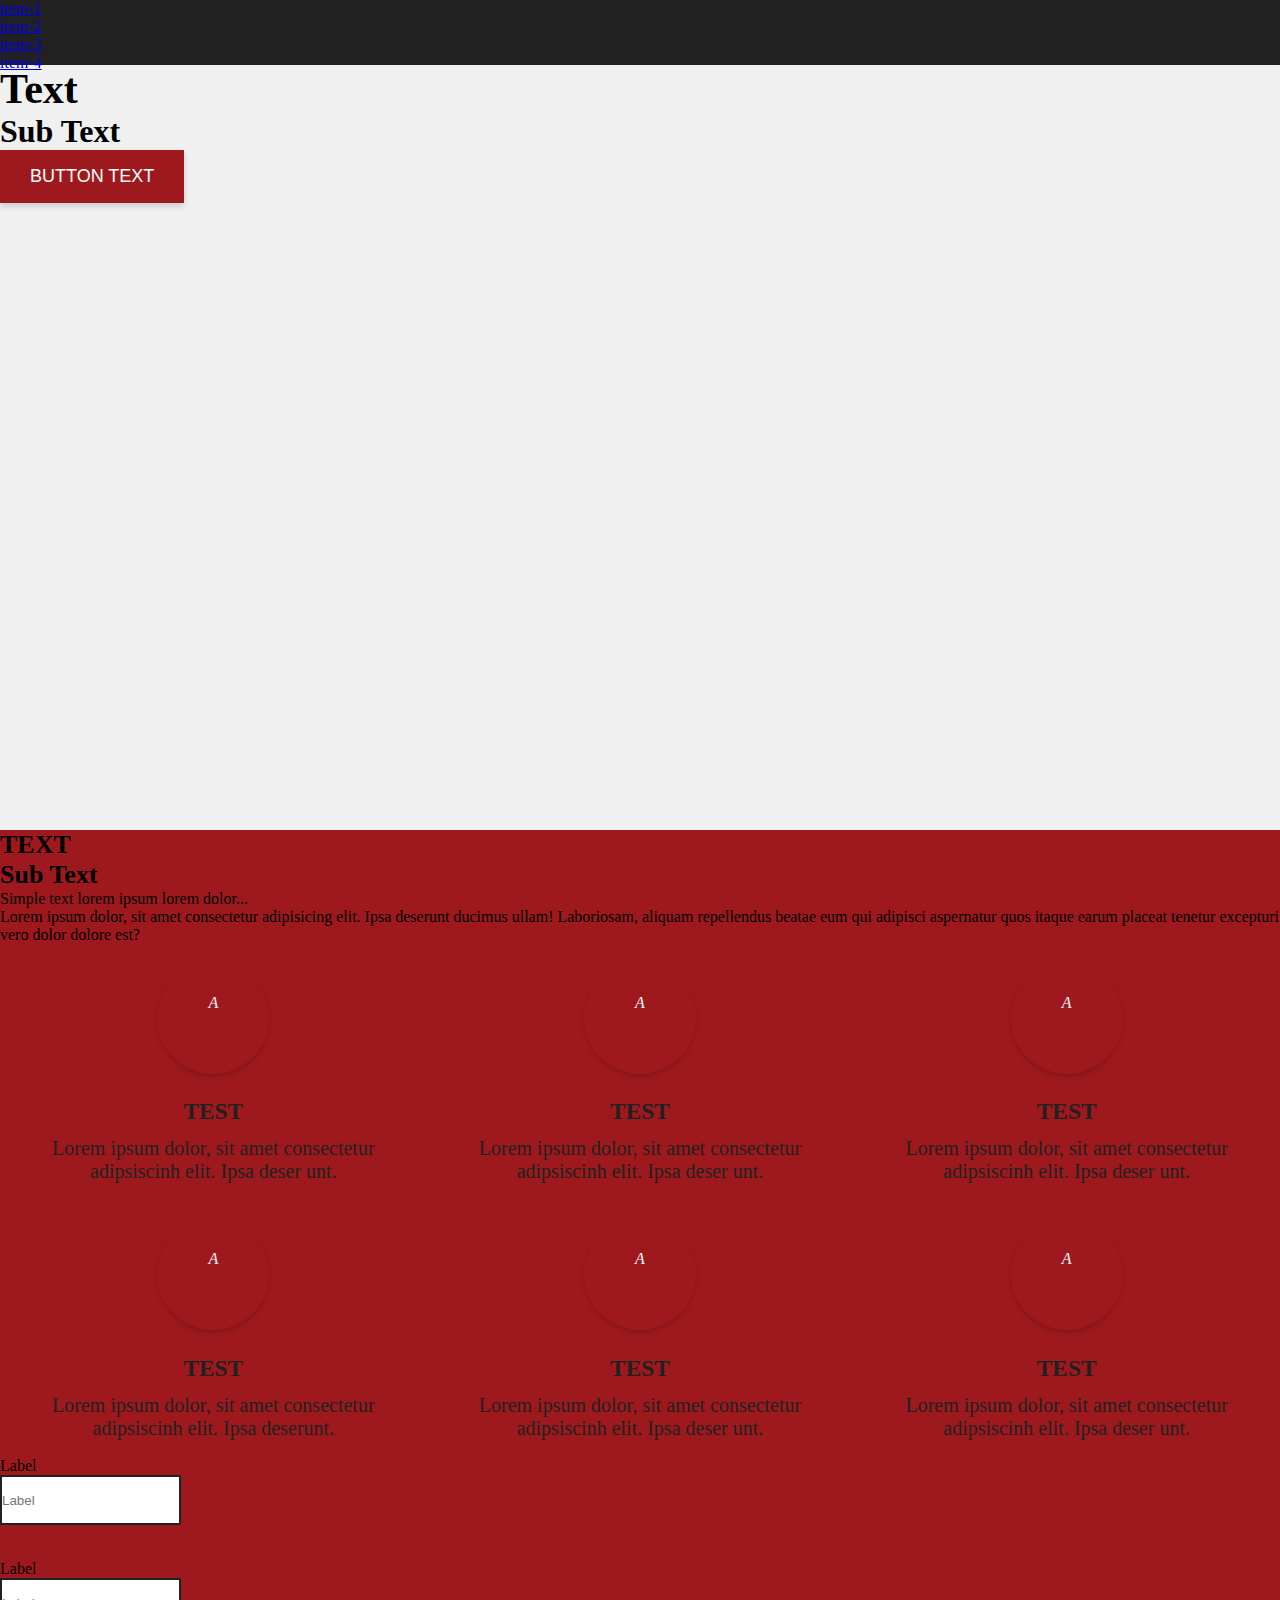
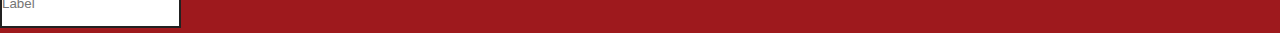
==== ui.component.html @ 78280530 "Rules for mobile." ====
<!DOCTYPE html>
<html lang="en">
  <head>
    <meta charset="UTF-8">
    <meta name="viewport" content="width=device-width, initial-scale=1" />
    <meta name="description" content="Somos um Escritório de Advogados Especialistas em Defesa Criminal, Direito Civil, Direito Empresarial entre outros em São Paulo. Areias de Carvalho e D'angelo" />
    <meta name="keywords" content="Advogados, Areias de Carvalho e D&prime;angelo, Escritório, Sociedade de advogados" />
    <meta name="robots" content="index, follow">
    <meta http-equiv="X-UA-Compatible" content="ie=edge">
    <link rel="stylesheet" href="./src/stylesheets/main.css">
    <title>Areias de Carvalho e D&prime;Angelo</title>
  </head>

  <body>
    <section class="nav">
      <div class="brand"></div>

      <nav>
        <ul>
          <li><a href="javascript:" title="item-1"> item-1 </a></li>
          <li><a href="javascript:" title="item-2"> item-2 </a></li>
          <li><a href="javascript:" title="item-3"> item-3 </a></li>
          <li><a href="javascript:" title="item-4"> item-4 </a></li>
        </ul>
      </nav>
    </section>
    
    <section class="above-scroll">
      <h1 class="txt-highlight"> Text </h1>
      <h2 class="txt-sub-highlight"> Sub Text </h2>
      
      <button class="btn">Button Text</button>
    </section>

    <main>
      <h1 class="txt-title"> Text </h1>
      <h2 class="txt-subtitle"> Sub Text </h2>
      
      <p> Simple text lorem ipsum lorem dolor... </p>
      <p>
        Lorem ipsum dolor, sit amet consectetur adipisicing elit. Ipsa deserunt
        ducimus ullam! Laboriosam, aliquam repellendus beatae eum qui adipisci
        aspernatur quos itaque earum placeat tenetur excepturi vero dolor dolore
        est?
      </p>

      <section class="occupation occupation-grid">
        <!-- Block 1 -->
        <div class="card">
          <i class="card-icon">A</i>
  
          <h3 class="card-title"> Test </h3>
  
          <p>
            Lorem ipsum dolor, sit amet consectetur adipsiscinh elit. Ipsa deser
            unt.
          </p>
        </div>

        <!-- Block 2 -->
        <div class="card">
          <i class="card-icon">A</i>
  
          <h3 class="card-title"> Test </h3>
  
          <p>
            Lorem ipsum dolor, sit amet consectetur adipsiscinh elit. Ipsa deser
            unt.
          </p>
        </div>

        <!-- Block 3 -->
        <div class="card">
          <i class="card-icon">A</i>
  
          <h3 class="card-title"> Test </h3>
  
          <p>
            Lorem ipsum dolor, sit amet consectetur adipsiscinh elit. Ipsa deser
            unt.
          </p>
        </div>
      </section>

      <section class="occupation occupation-grid">
        <!-- Block 1 -->
        <div class="card">
          <i class="card-icon">A</i>
  
          <h3 class="card-title"> Test </h3>
  
          <p>
            Lorem ipsum dolor, sit amet consectetur adipsiscinh elit. Ipsa deserunt.
          </p>
        </div>

        <!-- Block 2 -->
        <div class="card">
          <i class="card-icon">A</i>
  
          <h3 class="card-title"> Test </h3>
  
          <p>
            Lorem ipsum dolor, sit amet consectetur adipsiscinh elit. Ipsa deser
            unt.
          </p>
        </div>

        <!-- Block 3 -->
        <div class="card">
          <i class="card-icon">A</i>
  
          <h3 class="card-title"> Test </h3>
  
          <p>
            Lorem ipsum dolor, sit amet consectetur adipsiscinh elit. Ipsa deser
            unt.
          </p>
        </div>
      </section>

      <label for="input">
        Label
        <input type="text" id="input" placeholder="Label" />
      </label>

      <label for="input">
        Label
        <input type="text" id="input" placeholder="Label" />
      </label>

    </main>

    <script src="./src/js/main.js"></script>
  </body>
</html>
---- src/stylesheets/main.css ----
/* Basic reset */
* {
  box-sizing: border-box;
  list-style: none;
  border: 0;
  padding: 0;
  margin: 0;
}

/* Variables */
:root {
  --primary-color: #C0B283;
  --highlight-color: #9E191D;
  --dark-color: #212121;
  --variable-color: #F5F5F5;
}

/* Show tags */
nav, header, section, aside, main {
  display: block;
}

/* Standard */
body {
  font-size: 16px;
}

.txt-highlight {
  font-size: 2.625rem;
}

.txt-sub-highlight {
  font-size: 2rem;
}

.txt-title,
.txt-subtitle {
  font-size: 1.625rem;
}

.txt-title {
  text-transform: uppercase;
}

/* Components UI */
/* Button */
.btn {
  color: #FFF;
  box-shadow: 0 0.167em 0.333em rgba(0, 0, 0, 0.16);
  font-size: 1.125rem;
  text-transform: uppercase;
  padding: 0.889em 1.667em;
  background-color: var(--highlight-color);
}

/* Card */
.card {
  display: inline-block;
  font-size: 1.25rem;
  color: var(--dark-color, #212121);
  text-align: center;
  padding: 0.875em;
}

.card-icon {
  display: inline-block;
  color: #FFF;
  font-size: 1rem;
  height: 7em;width: 7em;
  padding: 2em;
  border-radius: 50%;
  box-shadow: 0 0.167em 0.333em rgba(0, 0, 0, 0.16);
  background-color: var(--highlight-color, #9E191D);
}

.card-title {
  text-transform: uppercase;
  margin-top: 1.045em;
  margin-bottom: 0.525em;
}

/* Form */
label,
input {
  display: block;
}

label {
  margin-bottom: 5px;
}

label + label {
  margin-top: 35px;
}

input {
  height: 45px;
  border: 2px solid var(--dark-color);
}

input:focus {
  border-color: var(--primary-color);
}

/* Nav */
nav {
  color: var(--primary-color, #FFF);
  height: 4.063rem;
  position: -webkit-sticky;
  position: sticky;
  top: 0px;
  background-color: var(--dark-color);
}

/* Structure of Layout */
.team,
.above-scroll {
  background-color: #F0F0F0;
}

.above-scroll {
  height: 85vh;
}

.occupation-grid {
  display: grid;
  grid-template-columns: 1fr 1fr 1fr;
}



/* Rules mobile */
@media (min-width: 1024px) {
  body {
    background-color: #9E191D;
  }

  input {
    height: 50px;
  }
}
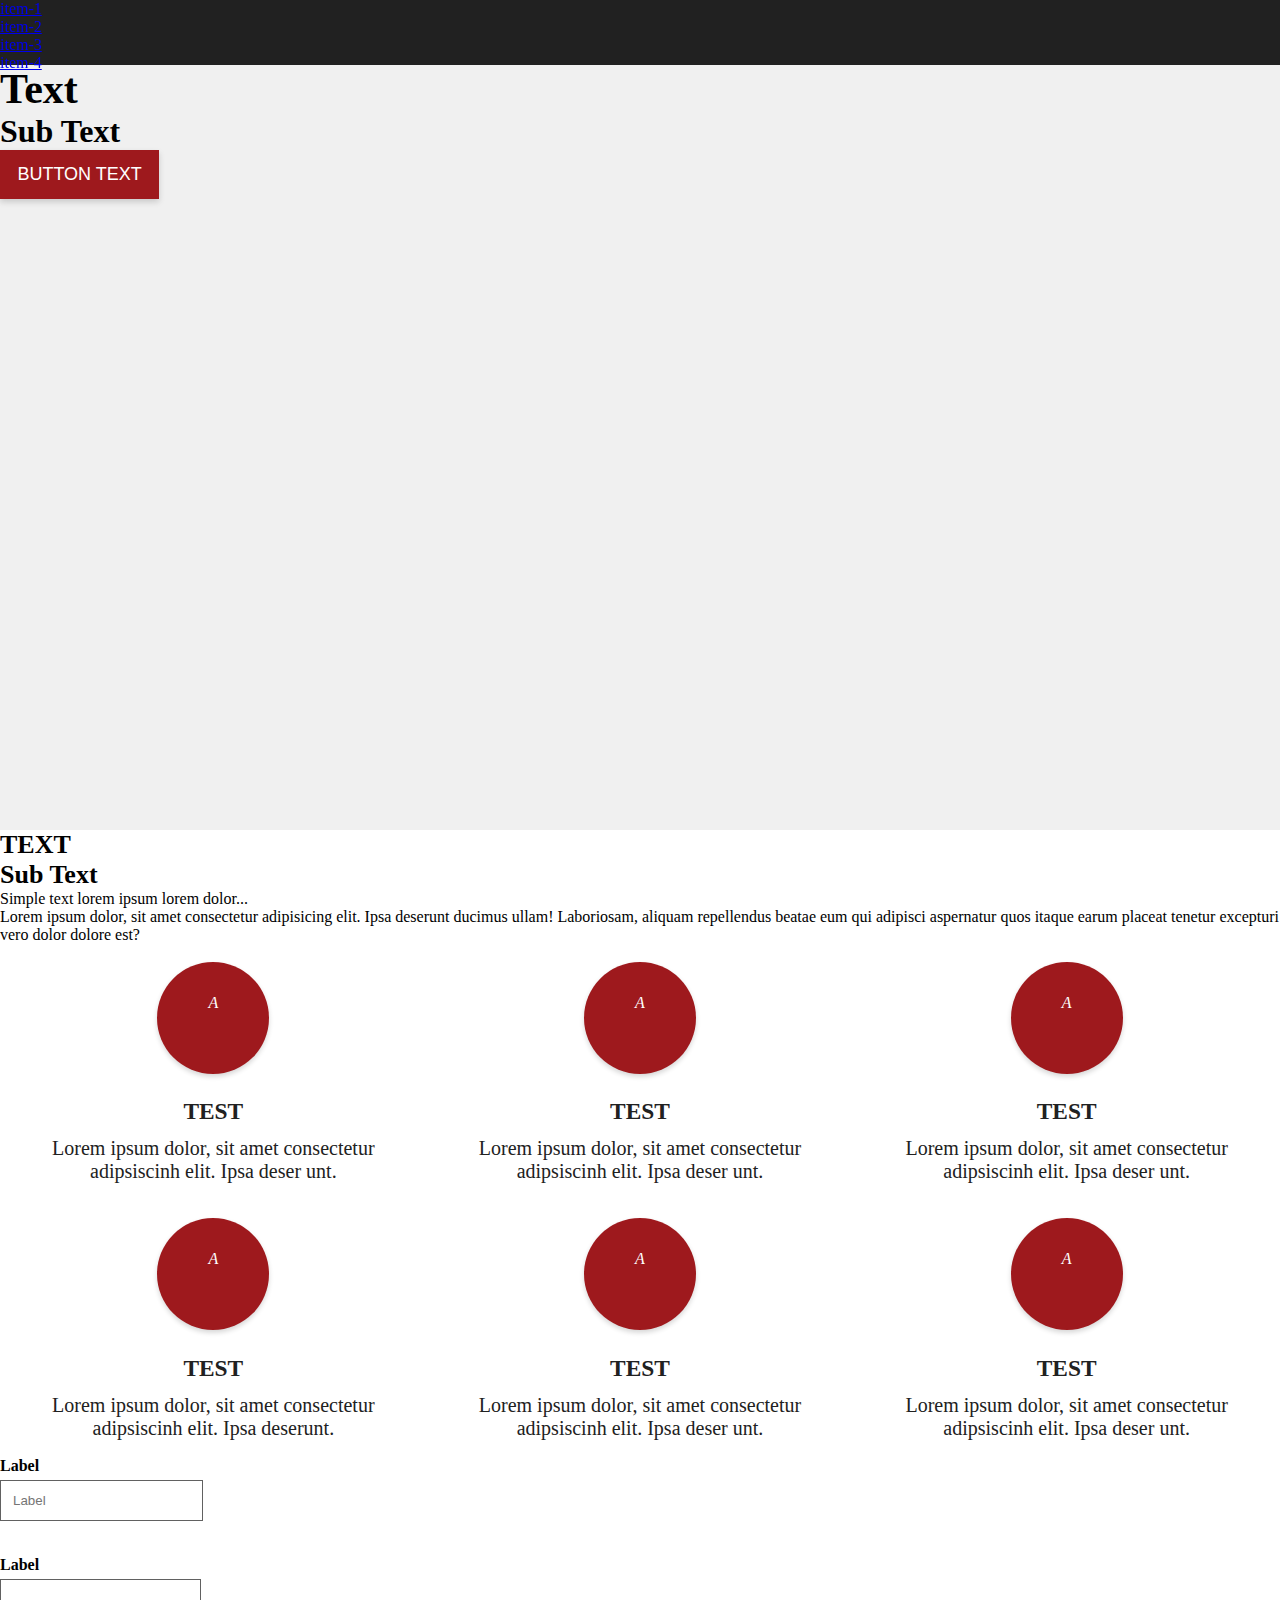
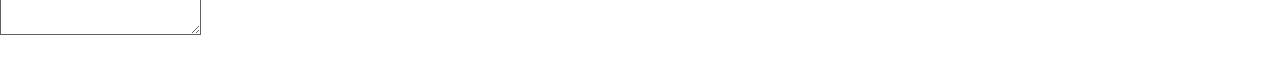
==== commit 0fe5aa64: "Contact page." ====
--- a/ui.component.html
+++ b/ui.component.html
@@ -124,10 +124,8 @@
         <input type="text" id="input" placeholder="Label" />
       </label>
 
-      <label for="input">
-        Label
-        <input type="text" id="input" placeholder="Label" />
-      </label>
+      <label for="textarea"> Label </label>
+      <textarea name="" id="textarea"></textarea>
 
     </main>
 
--- a/src/stylesheets/main.css
+++ b/src/stylesheets/main.css
@@ -12,6 +12,7 @@
   --primary-color: #C0B283;
   --highlight-color: #9E191D;
   --dark-color: #212121;
+  --gray-color: #616161;
   --variable-color: #F5F5F5;
 }
 
@@ -43,13 +44,14 @@
 }
 
 /* Components UI */
+
 /* Button */
 .btn {
   color: #FFF;
   box-shadow: 0 0.167em 0.333em rgba(0, 0, 0, 0.16);
   font-size: 1.125rem;
   text-transform: uppercase;
-  padding: 0.889em 1.667em;
+  padding: 0.789em 0.967em;
   background-color: var(--highlight-color);
 }
 
@@ -80,26 +82,42 @@
 }
 
 /* Form */
+form input,
+form textarea {
+  width: 100%;
+}
+
 label,
 input {
   display: block;
 }
 
 label {
-  margin-bottom: 5px;
+  font-size: 1rem;
+  font-weight: 600;
 }
 
 label + label {
   margin-top: 35px;
 }
 
-input {
-  height: 45px;
-  border: 2px solid var(--dark-color);
+label input,
+label + textarea {
+  margin-top: 5px;
+}
+
+input,
+textarea {
+  padding: .9em;
+  border: 1px solid var(--gray-color);
 }
 
 input:focus {
   border-color: var(--primary-color);
+}
+
+textarea {
+  margin-bottom: 35px;
 }
 
 /* Nav */
@@ -113,6 +131,18 @@
 }
 
 /* Structure of Layout */
+.container {
+  width: 1024px;
+  margin: 0 auto;
+}
+
+header h1,
+header h2,
+header h3,
+header h4 {
+  text-align: center;
+}
+
 .team,
 .above-scroll {
   background-color: #F0F0F0;
@@ -127,14 +157,18 @@
   grid-template-columns: 1fr 1fr 1fr;
 }
 
+.contact-details {
+  display: grid;
+  grid-template-columns: 1fr 1fr;
+}
 
+form,
+.embedded-map {
+  padding: 2em;
+}
 
 /* Rules mobile */
-@media (min-width: 1024px) {
-  body {
-    background-color: #9E191D;
-  }
-
+@media (max-width: 1024px) {
   input {
     height: 50px;
   }
